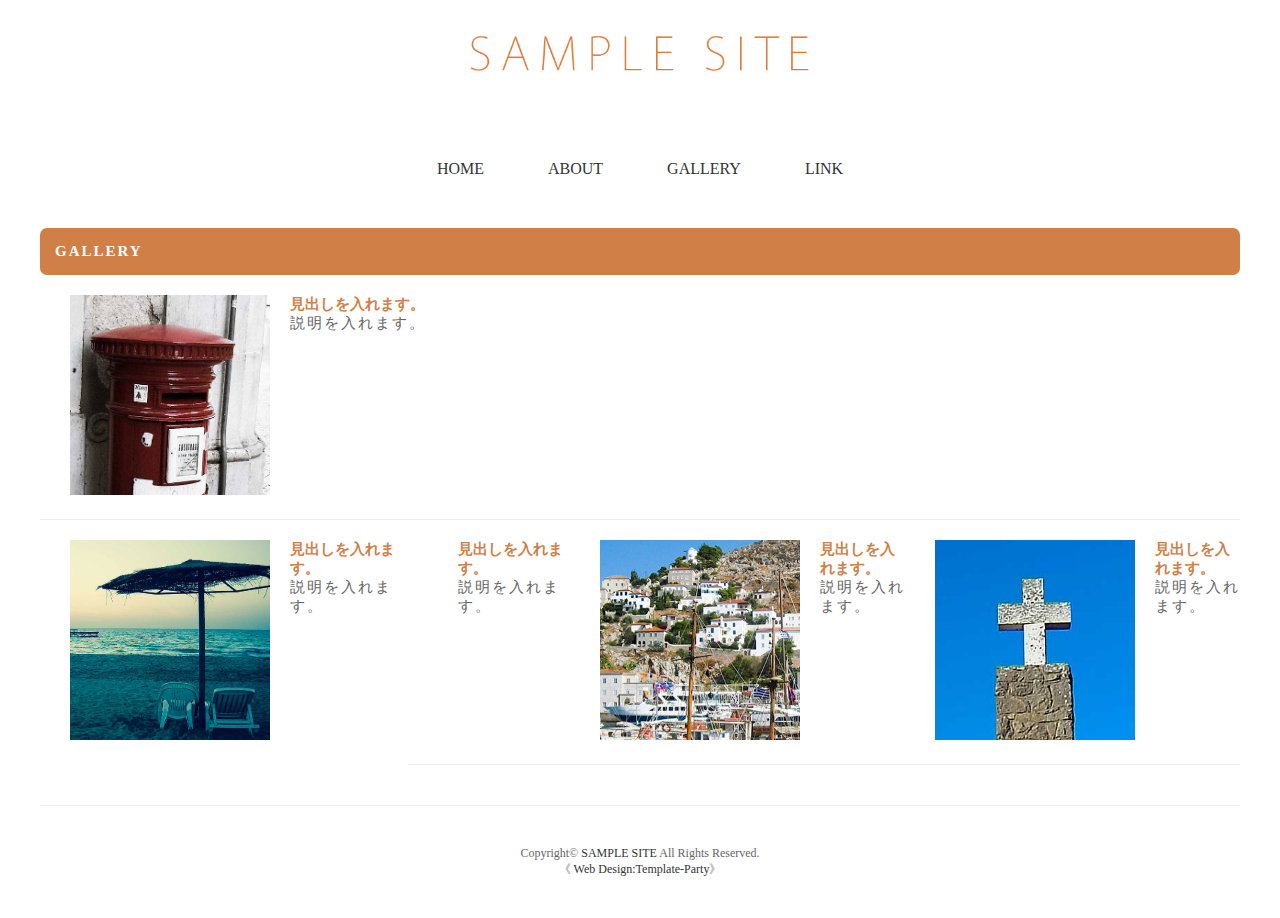
==== gallery.html @ 711d2358 "Create gallery.html" ====
<!DOCTYPE html>
<html lang="ja">

<head>
    <meta charset="UTF-8">
    <meta name="viewport" content="width=device-width, initial-scale=1.0">
    <title>Sample Site</title>
    <link rel="stylesheet" href="styles.css">


</head>

<body>
    <div class="container">
        <header>
            <div class="header-logo">
                <img src="image/logo.png" alt="logo">
            </div>
            <div>
                <nav>
                    <ul class="nav-list ">

                        <li class="current">
                            <a href="index.html">Home</a>
                        </li>

                        <li>
                            <a href="about.html">About</a>
                        </li>
                        <li>
                            <a href="#">Gallery</a>
                        </li>
                        <li>
                            <a href="link.html">Link</a>
                        </li>
                    </ul>
                </nav>
            </div>
        </header>
        <section>
            <h4 class="orainge">
                GALLERY
            </h4>
            <div class="post-list">
                <div class="post-pic">
                    <img src="image/sample1.jpg" alt="">
                </div>
                <div class="post-about">

                    <h5>
                        見出しを入れます。
                    </h5>
                    <p class="gallery-text">
                        説明を入れます。
                    </p>
                </div>
            </div>
            <div class="post-list">
                <div class="post-pic">
                    <img src="image/sample2.jpg" alt="">
                </div>
                <div class="post-about">

                    <h5>
                        見出しを入れます。
                    </h5>
                    <p class="gallery-text">
                        説明を入れます。
                    </p>
                </div>

                <div class="post-list">
                    <div class="post-pic">
                        <img src="iamge/sample3.jpg" alt="">
                    </div>
                    <div class="post-about">

                        <h5>
                            見出しを入れます。
                        </h5>
                        <p class="gallery-text">
                            説明を入れます。
                        </p>
                    </div>
                </div>
                <div class="post-list">
                    <div class="post-pic">
                        <img src="image/sample4.jpg" alt="">
                    </div>
                    <div class="post-about">

                        <h5>
                            見出しを入れます。
                        </h5>
                        <p class="gallery-text">
                            説明を入れます。
                        </p>

                    </div>

                </div>
                <div class="post-list">
                    <div class="post-pic">
                        <img src="image/sample5.jpg" alt="">
                    </div>
                    <div class="post-about">

                        <h5>
                            見出しを入れます。
                        </h5>
                        <p class="gallery-text">
                            説明を入れます。
                        </p>
                    </div>
                </div>

        </section>


        <footer>
            Copyright©
            <a href=" # ">SAMPLE SITE</a> All Rights Reserved. <br>《
            <a href="# ">Web Design:Template-Party</a>》 </footer>

        </div>
</body>

</html>
---- styles.css ----
* {
     padding: 0;
     margin: 0;
 }
 
 .container {
     width: 1200px;
     margin: 0 auto;
 }
 
 a {
     text-decoration: none;
     color: #333;
 }
 
 a:hover {
     color: #d08047;
 }
 
 .underbar {
     border-bottom: #666 solid 1px;
 }
 
 .underbar:hover {
     border-bottom: #d08047 solid 1px;
 }
 
 .header-logo {
     text-align: center;
 }
 
 .header-logo img {
     width: 350px;
     margin: 35px;
 }
 
 .header-image img {
     width: 100%;
     border-radius: 8px;
 }
 
 nav {
     text-align: center;
     margin: 50px;
 }
 
 nav ul {
     margin: 0;
     padding: 0;
     list-style: none;
 }
 
 nav ul li {
     display: inline-block;
 }
 
 nav ul li a {
     padding: 15px 30px;
     transition: 0.3s;
     text-transform: uppercase;
 }
 
 nav ul li a:hover {
     border-bottom: solid 4px #d08047;
 }
 
 nav ul li .current a {
     color: #f33135;
 }
 
 section {
     margin-top: 30px;
 }
 
 .orainge {
     color: #fff;
     background-color: #d08047;
     border-radius: 7px;
     padding: 15px 15px;
     font-size: 15px;
     letter-spacing: 2px;
     margin: 20px 0;
 }
 
 table td {
     padding-left: 15px;
     padding-bottom: 10px;
     color: #666;
     letter-spacing: 2px;
 }
 
 .white {
     color: #666;
     border: solid 1px #666;
     border-radius: 7px;
     padding: 15px 15px;
     font-size: 15px;
     letter-spacing: 2px;
     margin: 20px 0;
 }
 
 p {
     font-size: 15px;
     color: #666;
     padding-left: 15px;
     padding-bottom: 20px;
     letter-spacing: 2px;
 }
 
 span {
     color: #d08047;
 }
 
 footer {
     text-align: center;
     font-size: 12px;
     color: #666;
     margin: 40px;
 }
 /*  about  */
 
 .table-about {
     width: 100%;
     border-collapse: collapse;
     border-spacing: 0;
 }
 
 .table-about-th {
     border: solid 1px #666;
     text-align: left;
     background-color: #eee;
     padding: 15px 8px;
     color: #666;
 }
 
 .table-about-td-l {
     width: 30%;
     border: solid 1px #666;
     text-align: center;
     padding: 15px;
 }
 
 .table-about-td-r {
     width: 70%;
     border: solid 1px #666;
     padding: 15px 8px;
 }
 
 .gray {
     background-color: grey;
     color: #333;
     padding: 4px;
 }
 /* gallery */
 
 .post-list {
     display: flex;
     border-bottom: #eee solid 1px;
     padding-bottom: 20px;
     margin-bottom: 20px;
 }
 
 .post-pic img {
     width: 200px;
     padding-left: 30px;
 }
 
 .post-about {
     padding-left: 20px;
 }
 
 h5 {
     color: #d08047;
     font-size: 15px;
 }
 
 .gallery-text {
     padding-left: 0;
     letter-spacing: 2px;
 }
 /*   */
 
 @media screen and (max-width: 1000px) {
     body {
         padding: 0 20px;
     }
     .container {
         width: 100%;
     }
     nav ul li {
         display: block;
         margin: 15px auto;
     }
     /* gallery */
     .post-list {
         display: inline;
     }
     .post-pic img {
         width: 98%;
         padding: 0;
         margin-bottom: 20px;
     }
 }
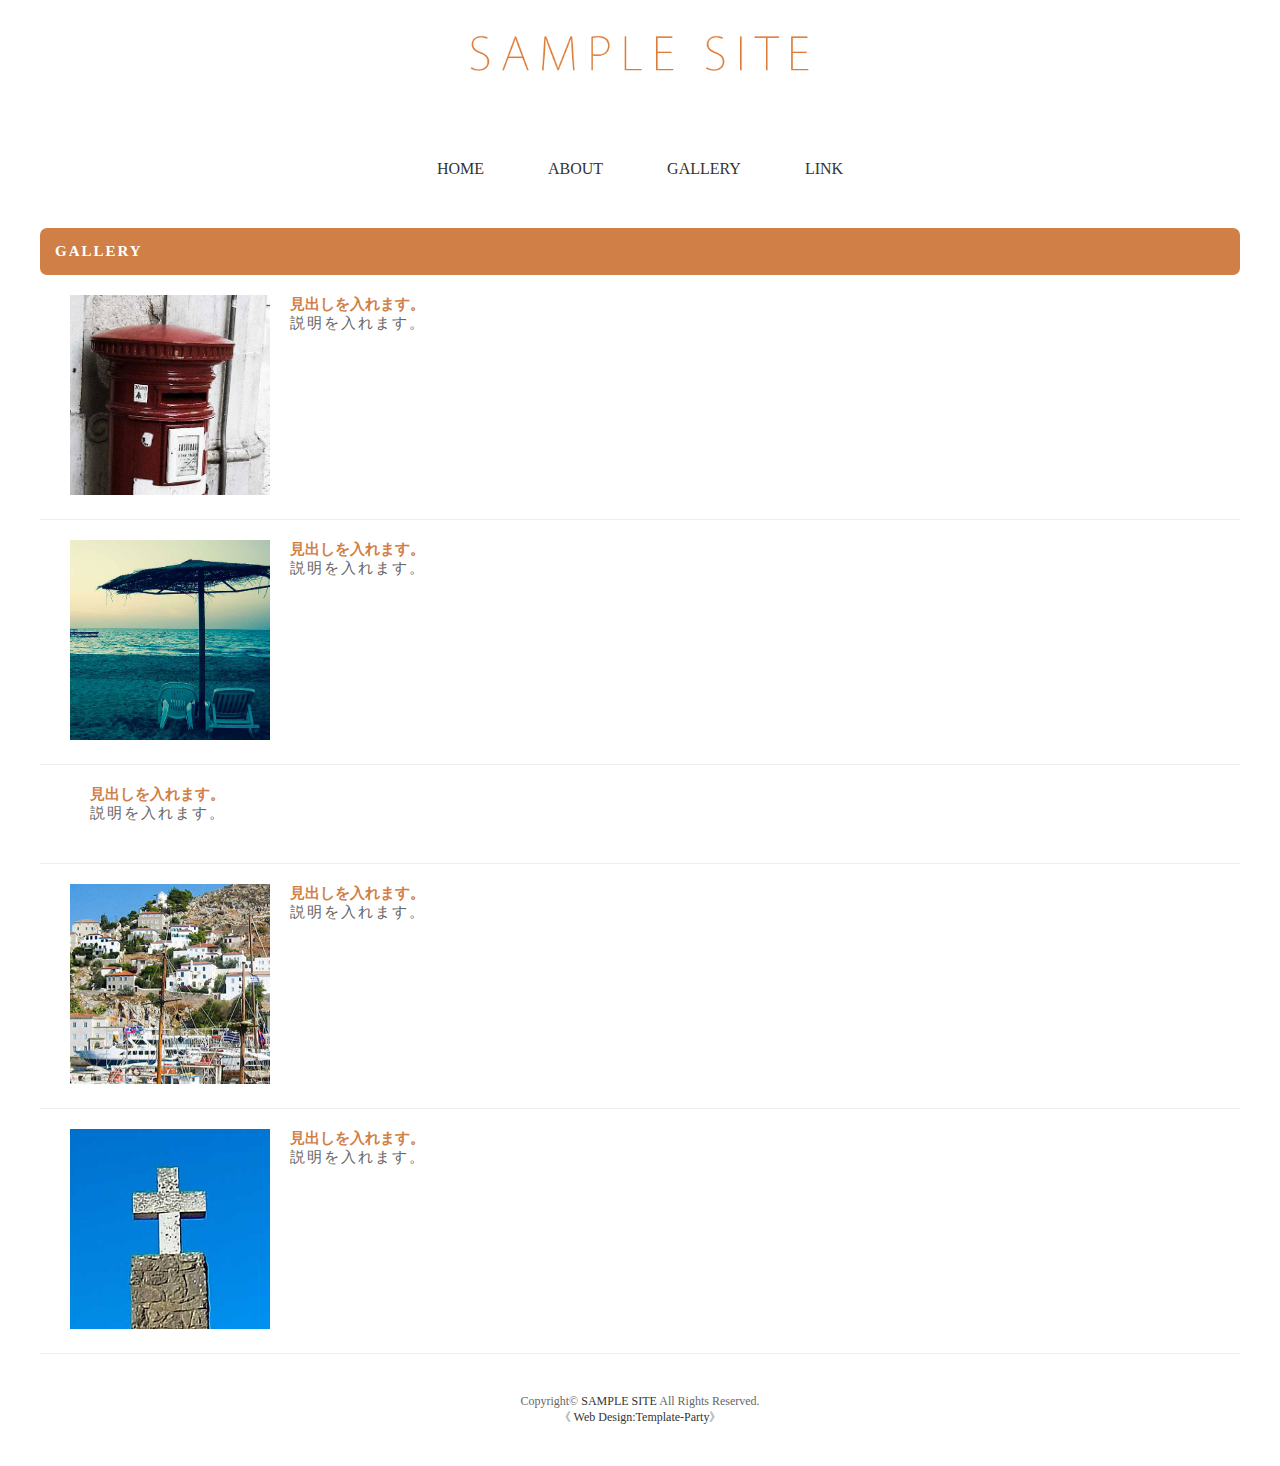
==== commit 5654ea24: "Update gallery.html" ====
--- a/gallery.html
+++ b/gallery.html
@@ -68,7 +68,7 @@
                         説明を入れます。
                     </p>
                 </div>
-
+                </div>
                 <div class="post-list">
                     <div class="post-pic">
                         <img src="iamge/sample3.jpg" alt="">
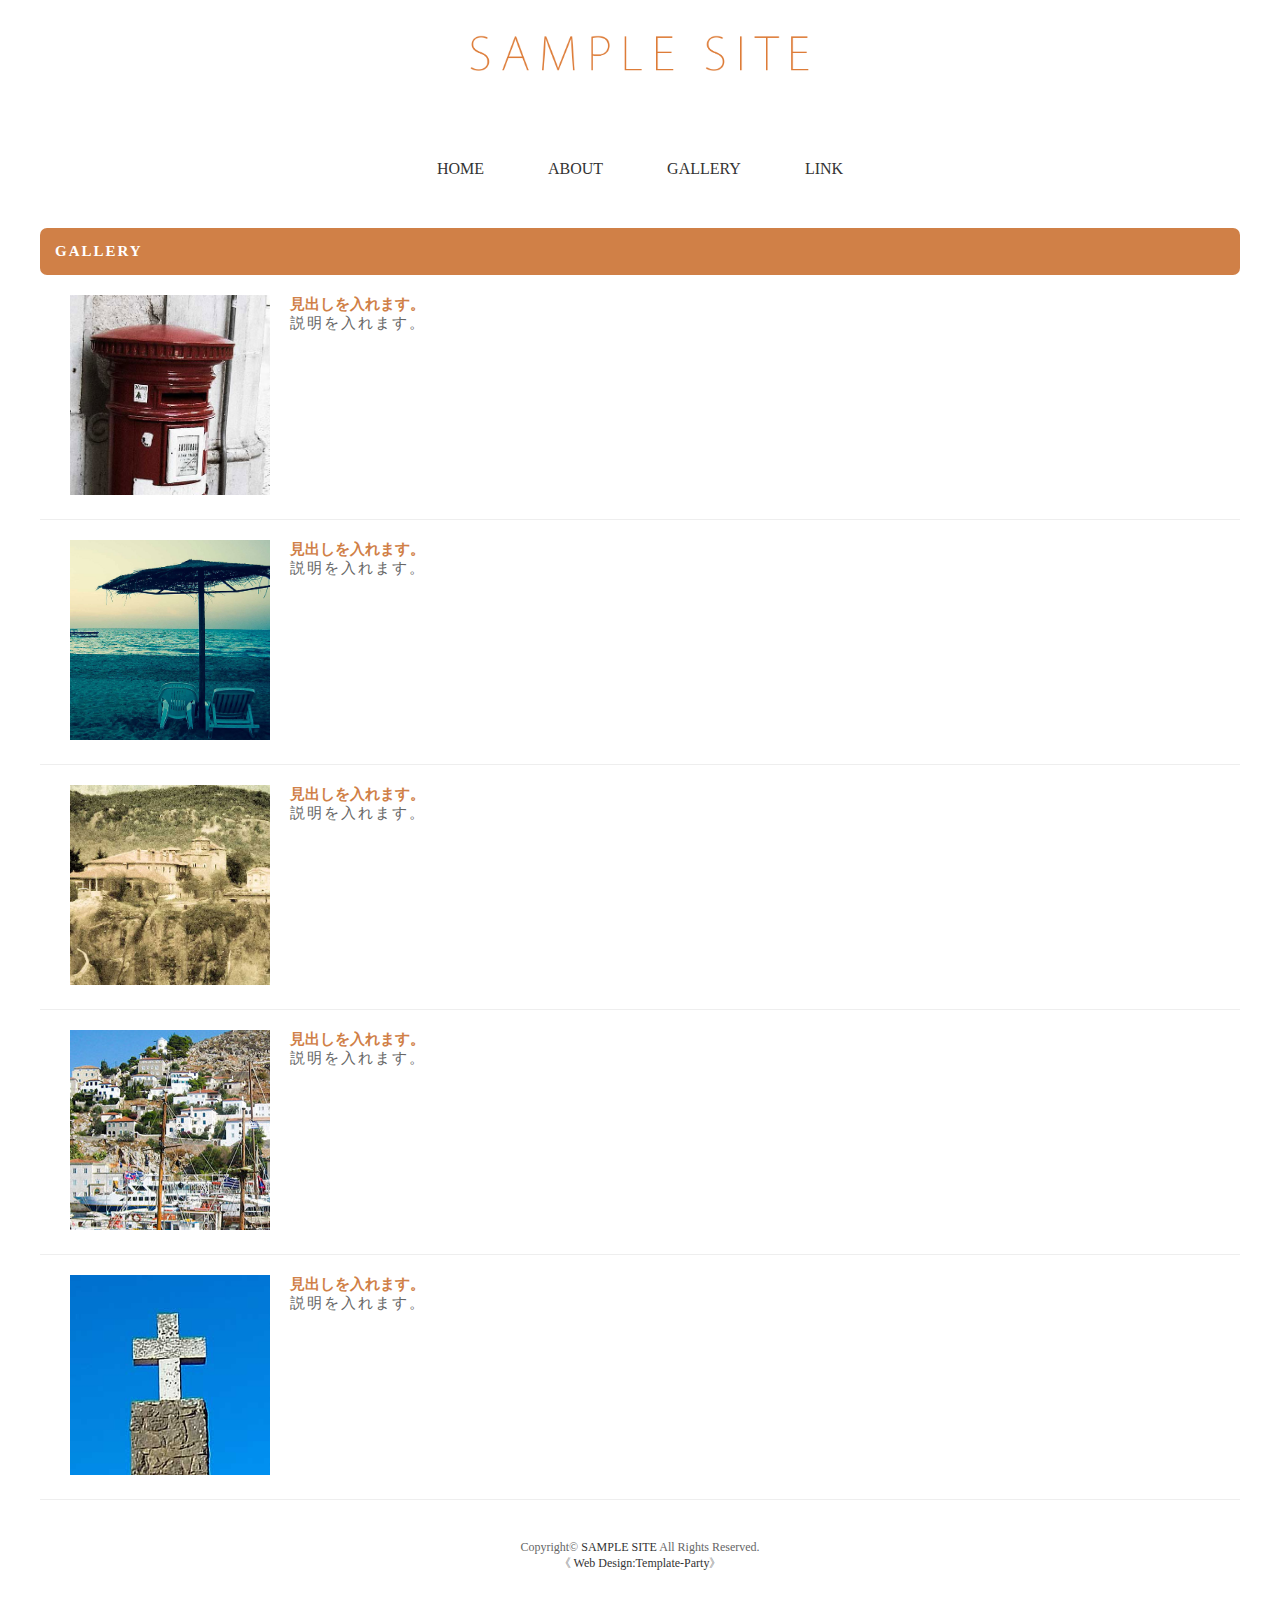
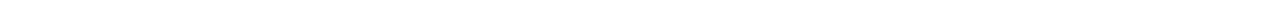
==== commit 64c8e1b3: "Update gallery.html" ====
--- a/gallery.html
+++ b/gallery.html
@@ -37,7 +37,7 @@
                 </nav>
             </div>
         </header>
-        <section>
+       <section>
             <h4 class="orainge">
                 GALLERY
             </h4>
@@ -55,6 +55,7 @@
                     </p>
                 </div>
             </div>
+
             <div class="post-list">
                 <div class="post-pic">
                     <img src="image/sample2.jpg" alt="">
@@ -68,51 +69,51 @@
                         説明を入れます。
                     </p>
                 </div>
+            </div>
+            <div class="post-list">
+                <div class="post-pic">
+                    <img src="image/sample3.jpg" alt="">
                 </div>
-                <div class="post-list">
-                    <div class="post-pic">
-                        <img src="iamge/sample3.jpg" alt="">
-                    </div>
-                    <div class="post-about">
+                <div class="post-about">
 
-                        <h5>
-                            見出しを入れます。
-                        </h5>
-                        <p class="gallery-text">
-                            説明を入れます。
-                        </p>
-                    </div>
+                    <h5>
+                        見出しを入れます。
+                    </h5>
+                    <p class="gallery-text">
+                        説明を入れます。
+                    </p>
                 </div>
-                <div class="post-list">
-                    <div class="post-pic">
-                        <img src="image/sample4.jpg" alt="">
-                    </div>
-                    <div class="post-about">
+            </div>
+            <div class="post-list">
+                <div class="post-pic">
+                    <img src="image/sample4.jpg" alt="">
+                </div>
+                <div class="post-about">
 
-                        <h5>
-                            見出しを入れます。
-                        </h5>
-                        <p class="gallery-text">
-                            説明を入れます。
-                        </p>
-
-                    </div>
+                    <h5>
+                        見出しを入れます。
+                    </h5>
+                    <p class="gallery-text">
+                        説明を入れます。
+                    </p>
 
                 </div>
-                <div class="post-list">
-                    <div class="post-pic">
-                        <img src="image/sample5.jpg" alt="">
-                    </div>
-                    <div class="post-about">
 
-                        <h5>
-                            見出しを入れます。
-                        </h5>
-                        <p class="gallery-text">
-                            説明を入れます。
-                        </p>
-                    </div>
+            </div>
+            <div class="post-list">
+                <div class="post-pic">
+                    <img src="image/sample5.jpg" alt="">
                 </div>
+                <div class="post-about">
+
+                    <h5>
+                        見出しを入れます。
+                    </h5>
+                    <p class="gallery-text">
+                        説明を入れます。
+                    </p>
+                </div>
+            </div>
 
         </section>
 
